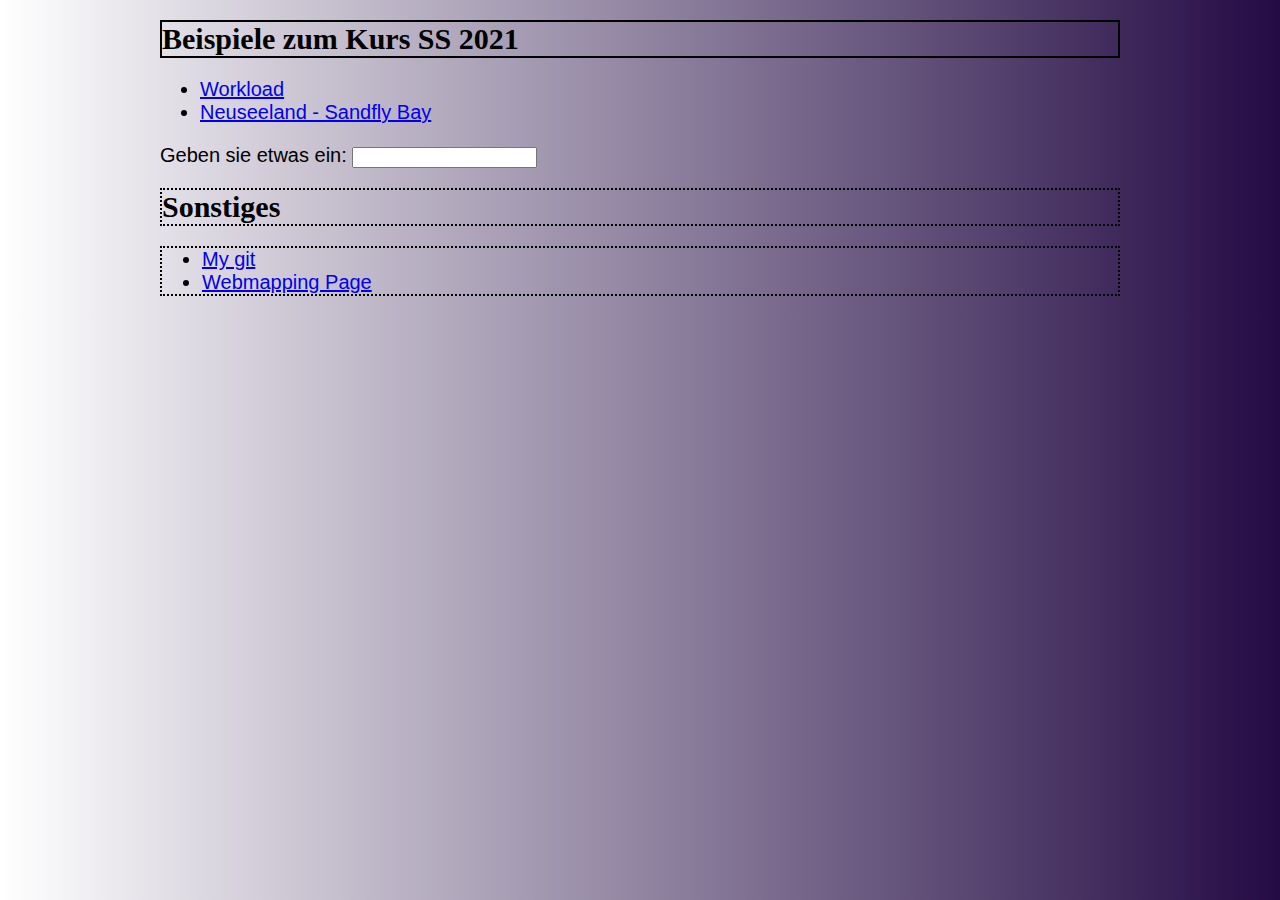
==== index.html @ f0b6593e "Website Layout Versuch..." ====
<!DOCTYPE html>
<html lang="en">

<head>
    <meta charset="UTF-8">
    <meta http-equiv="X-UA-Compatible" content="IE=edge">
    <meta name="viewport" content="width=device-width, initial-scale=1.0">
    <title>Webmapping Kurs SS 2021</title>
    <link href="./styleVersuch.css" type="text/css" rel="stylesheet">
</head>

<body>
    <div class="content">
    <h1 class="solid">Beispiele zum Kurs SS 2021</h1>
    <ul>
        <li><a href="./codecademy/">Workload</a></li>
        <li><a href="./nz/">Neuseeland - Sandfly Bay</a></li>

    </ul>
    <p> Geben sie etwas ein: <input type="Input:"></p>
    <h1 class="dotted">Sonstiges</h1>
    <ul class="dotted">
        <li><a href="https://github.com/Tabernig">My git</a></li>
        <li><a href="https://webmapping.github.io/">Webmapping Page</a></li>
    </ul>
    </div>
</body>

</html>
---- styleVersuch.css ----
body {
    background: -webkit-linear-gradient(-0.01deg, #ffffff, #240b44);
    font-family: Arial;
    color: black;
}

h1 {
    font-family: Georgia;
    font-size: 30px;
}

p {
    font-size: 20px;
    
}
ul {
    font-size: 20px;
}


div.content {
    width: 960px;
    margin: 0 auto;
}

.dotted {
    border: 2px dotted black;
}

.solid {
    border: 2px solid black;
}
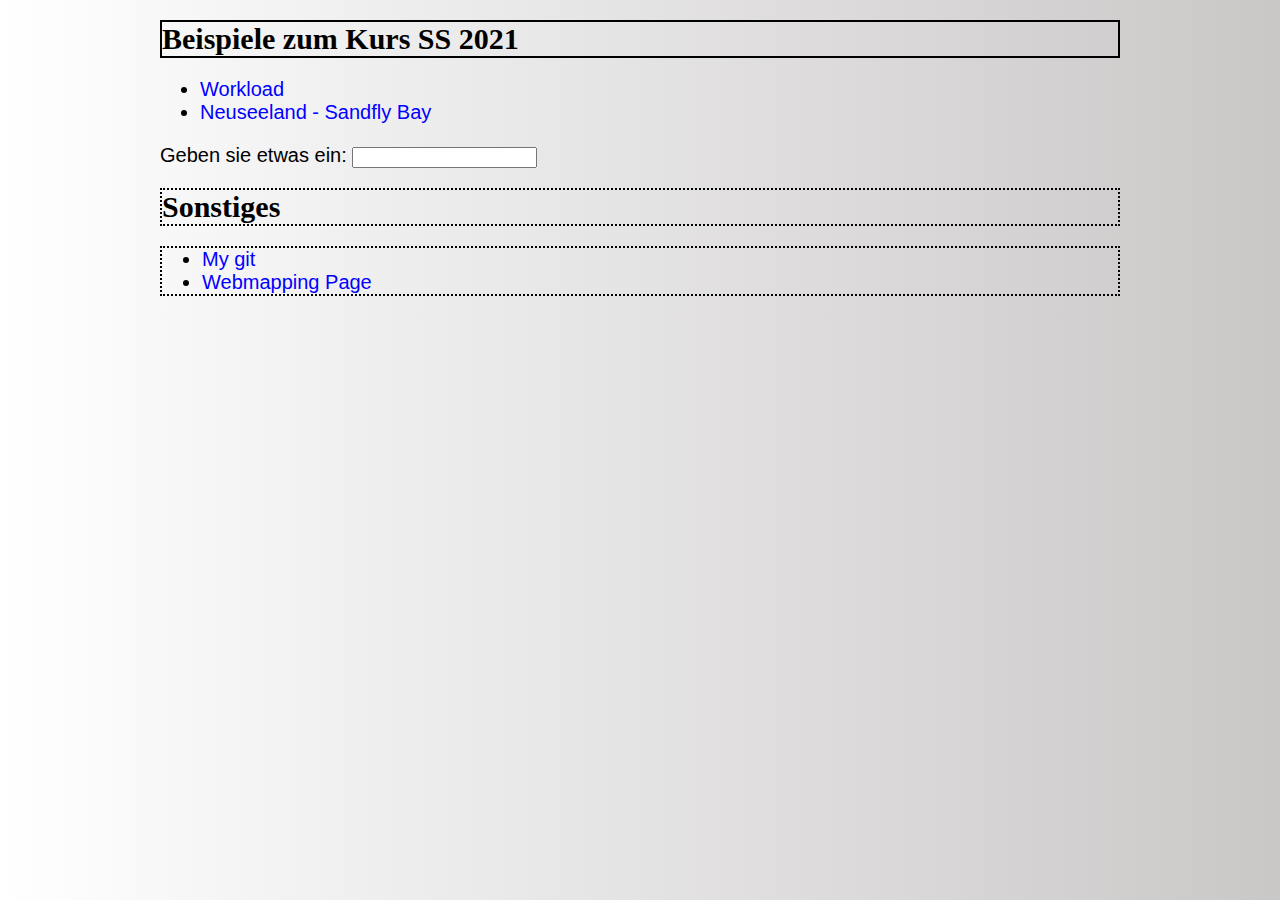
==== commit c6e31af3: "beautify" ====
--- a/index.html
+++ b/index.html
@@ -11,18 +11,18 @@
 
 <body>
     <div class="content">
-    <h1 class="solid">Beispiele zum Kurs SS 2021</h1>
-    <ul>
-        <li><a href="./codecademy/">Workload</a></li>
-        <li><a href="./nz/">Neuseeland - Sandfly Bay</a></li>
+        <h1 class="solid">Beispiele zum Kurs SS 2021</h1>
+        <ul>
+            <li><a href="./codecademy/">Workload</a></li>
+            <li><a href="./nz/">Neuseeland - Sandfly Bay</a></li>
 
-    </ul>
-    <p> Geben sie etwas ein: <input type="Input:"></p>
-    <h1 class="dotted">Sonstiges</h1>
-    <ul class="dotted">
-        <li><a href="https://github.com/Tabernig">My git</a></li>
-        <li><a href="https://webmapping.github.io/">Webmapping Page</a></li>
-    </ul>
+        </ul>
+        <p> Geben sie etwas ein: <input type="Input:"></p>
+        <h1 class="dotted">Sonstiges</h1>
+        <ul class="dotted">
+            <li><a href="https://github.com/Tabernig">My git</a></li>
+            <li><a href="https://webmapping.github.io/">Webmapping Page</a></li>
+        </ul>
     </div>
 </body>
 
--- a/styleVersuch.css
+++ b/styleVersuch.css
@@ -1,7 +1,27 @@
 body {
-    background: -webkit-linear-gradient(-0.01deg, #ffffff, #240b44);
+    background: linear-gradient(90deg, white, rgb(202, 199, 199));
     font-family: Arial;
     color: black;
+}
+
+@media screen and (prefers-color-scheme: dark) {
+    body {
+        background: linear-gradient(90deg, rgb(58, 58, 58), rgb(0, 0, 0));
+        color: white;
+    }
+}
+
+a {
+    text-decoration: none;
+}
+
+a:link,
+a:visited {
+    color: blue;
+}
+
+a:hover {
+    color: red;
 }
 
 h1 {
@@ -11,8 +31,9 @@
 
 p {
     font-size: 20px;
-    
+
 }
+
 ul {
     font-size: 20px;
 }
@@ -29,4 +50,4 @@
 
 .solid {
     border: 2px solid black;
-}
+}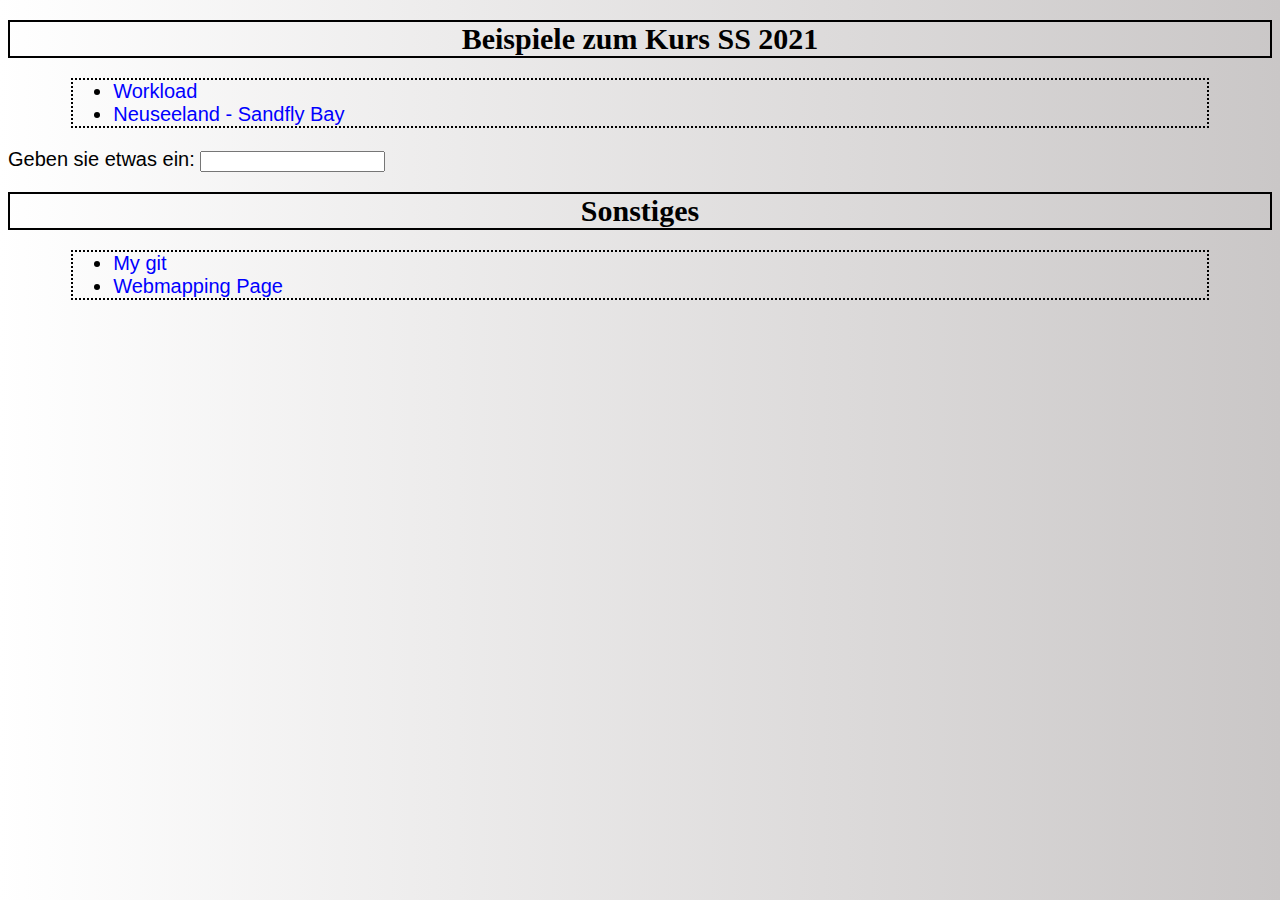
==== commit ea42dd89: "weitere style.css spielereien" ====
--- a/index.html
+++ b/index.html
@@ -11,14 +11,14 @@
 
 <body>
     <div class="content">
-        <h1 class="solid">Beispiele zum Kurs SS 2021</h1>
-        <ul>
+        <h1 class="solid center">Beispiele zum Kurs SS 2021</h1>
+        <ul class = "dotted">
             <li><a href="./codecademy/">Workload</a></li>
             <li><a href="./nz/">Neuseeland - Sandfly Bay</a></li>
 
         </ul>
         <p> Geben sie etwas ein: <input type="Input:"></p>
-        <h1 class="dotted">Sonstiges</h1>
+        <h1 class="solid center">Sonstiges</h1>
         <ul class="dotted">
             <li><a href="https://github.com/Tabernig">My git</a></li>
             <li><a href="https://webmapping.github.io/">Webmapping Page</a></li>
--- a/styleVersuch.css
+++ b/styleVersuch.css
@@ -21,7 +21,7 @@
 }
 
 a:hover {
-    color: red;
+    color: rgb(155, 155, 233);
 }
 
 h1 {
@@ -35,13 +35,18 @@
 }
 
 ul {
+    display: block;
+    margin: 0 5%;
     font-size: 20px;
 }
 
+.center{
+    text-align: center;
+}
 
 div.content {
-    width: 960px;
-    margin: 0 auto;
+    width: auto;
+    margin: 20px auto;
 }
 
 .dotted {
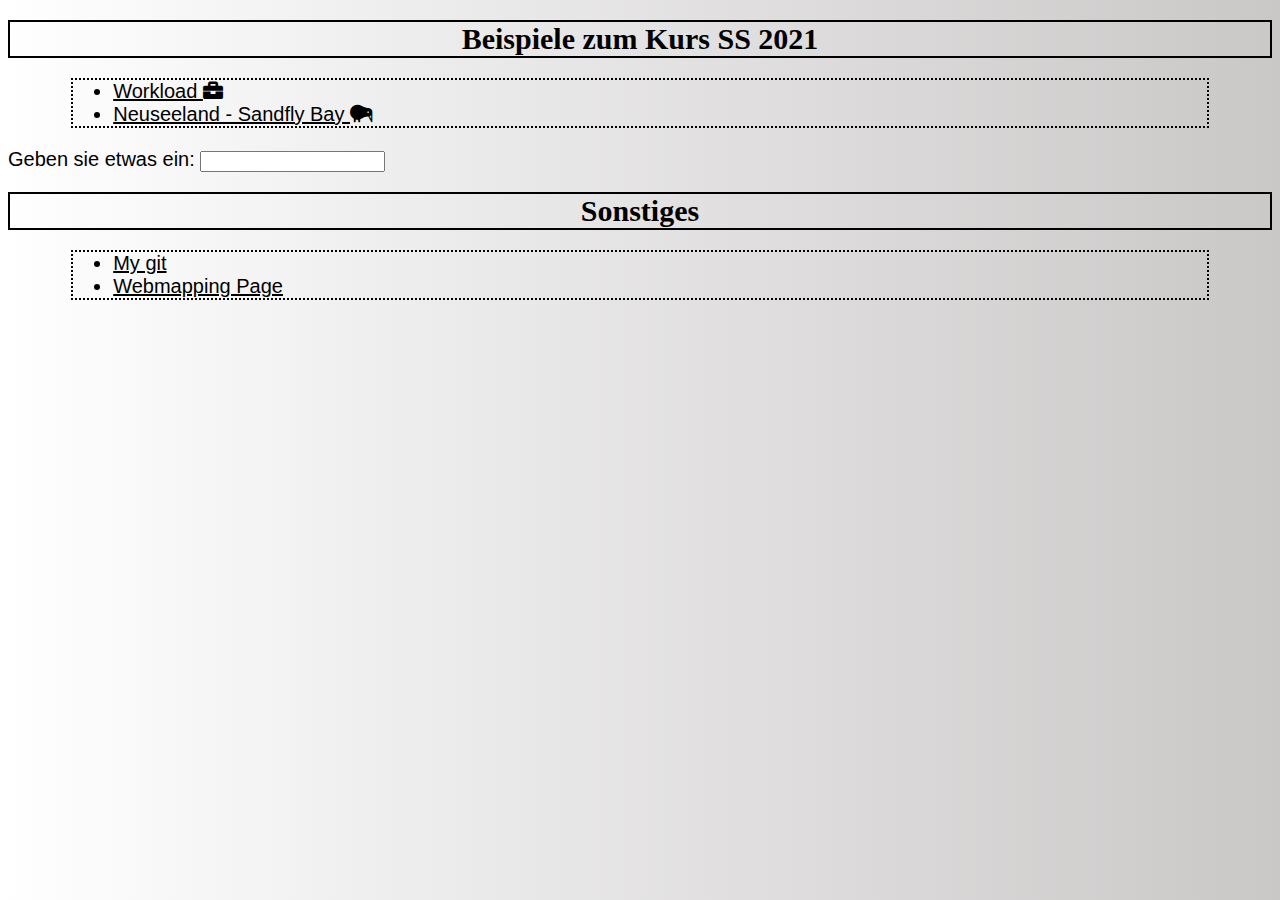
==== commit 429fe45d: "icons" ====
--- a/index.html
+++ b/index.html
@@ -6,6 +6,7 @@
     <meta http-equiv="X-UA-Compatible" content="IE=edge">
     <meta name="viewport" content="width=device-width, initial-scale=1.0">
     <title>Webmapping Kurs SS 2021</title>
+    <link rel="stylesheet" href="https://cdnjs.cloudflare.com/ajax/libs/font-awesome/5.15.3/css/all.min.css" />    
     <link href="./styleVersuch.css" type="text/css" rel="stylesheet">
 </head>
 
@@ -13,8 +14,8 @@
     <div class="content">
         <h1 class="solid center">Beispiele zum Kurs SS 2021</h1>
         <ul class = "dotted">
-            <li><a href="./codecademy/">Workload</a></li>
-            <li><a href="./nz/">Neuseeland - Sandfly Bay</a></li>
+            <li><a href="./codecademy/">Workload <i class="fas fa-briefcase"></i></a></li>
+            <li><a href="./nz/">Neuseeland - Sandfly Bay <i class="fas fa-kiwi-bird"></i></a></li>
 
         </ul>
         <p> Geben sie etwas ein: <input type="Input:"></p>
--- a/styleVersuch.css
+++ b/styleVersuch.css
@@ -11,13 +11,14 @@
     }
 }
 
+/* Unterstirch entfernen
 a {
     text-decoration: none;
-}
+}*/
 
 a:link,
 a:visited {
-    color: blue;
+    color: black;
 }
 
 a:hover {
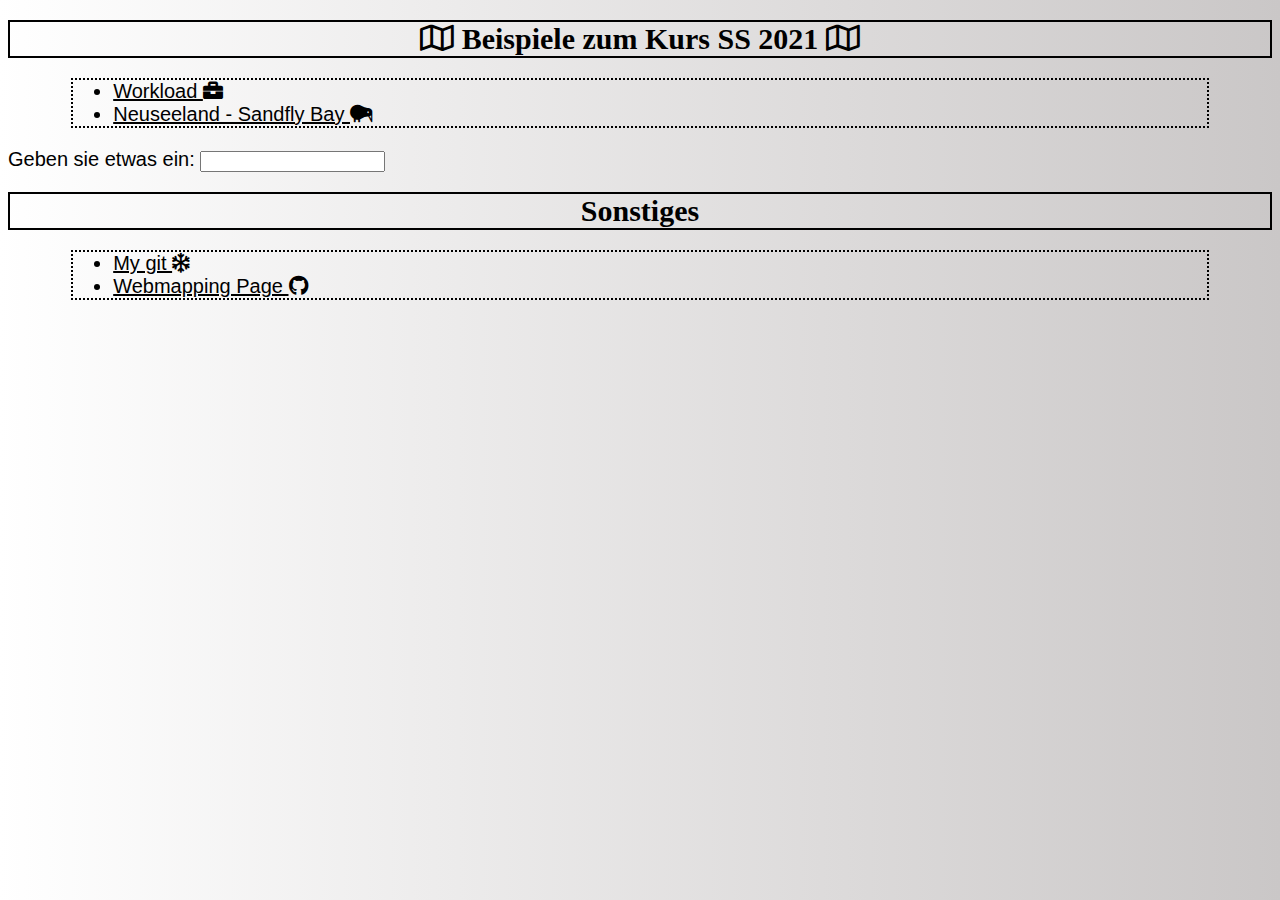
==== commit 36ae0d22: "icon adjustment ..." ====
--- a/index.html
+++ b/index.html
@@ -5,14 +5,14 @@
     <meta charset="UTF-8">
     <meta http-equiv="X-UA-Compatible" content="IE=edge">
     <meta name="viewport" content="width=device-width, initial-scale=1.0">
-    <title>Webmapping Kurs SS 2021</title>
+    <title>Webmapping Kurs SS 2021 </title>
     <link rel="stylesheet" href="https://cdnjs.cloudflare.com/ajax/libs/font-awesome/5.15.3/css/all.min.css" />    
     <link href="./styleVersuch.css" type="text/css" rel="stylesheet">
 </head>
 
 <body>
     <div class="content">
-        <h1 class="solid center">Beispiele zum Kurs SS 2021</h1>
+        <h1 class="solid center"><i class="far fa-map"></i> Beispiele zum Kurs SS 2021 <i class="far fa-map"></i></h1>
         <ul class = "dotted">
             <li><a href="./codecademy/">Workload <i class="fas fa-briefcase"></i></a></li>
             <li><a href="./nz/">Neuseeland - Sandfly Bay <i class="fas fa-kiwi-bird"></i></a></li>
@@ -21,8 +21,8 @@
         <p> Geben sie etwas ein: <input type="Input:"></p>
         <h1 class="solid center">Sonstiges</h1>
         <ul class="dotted">
-            <li><a href="https://github.com/Tabernig">My git</a></li>
-            <li><a href="https://webmapping.github.io/">Webmapping Page</a></li>
+            <li><a href="https://github.com/Tabernig">My git <i class="far fa-snowflake"></i></a></li>
+            <li><a href="https://webmapping.github.io/">Webmapping Page <i class="fab fa-github"></i></a></li>
         </ul>
     </div>
 </body>
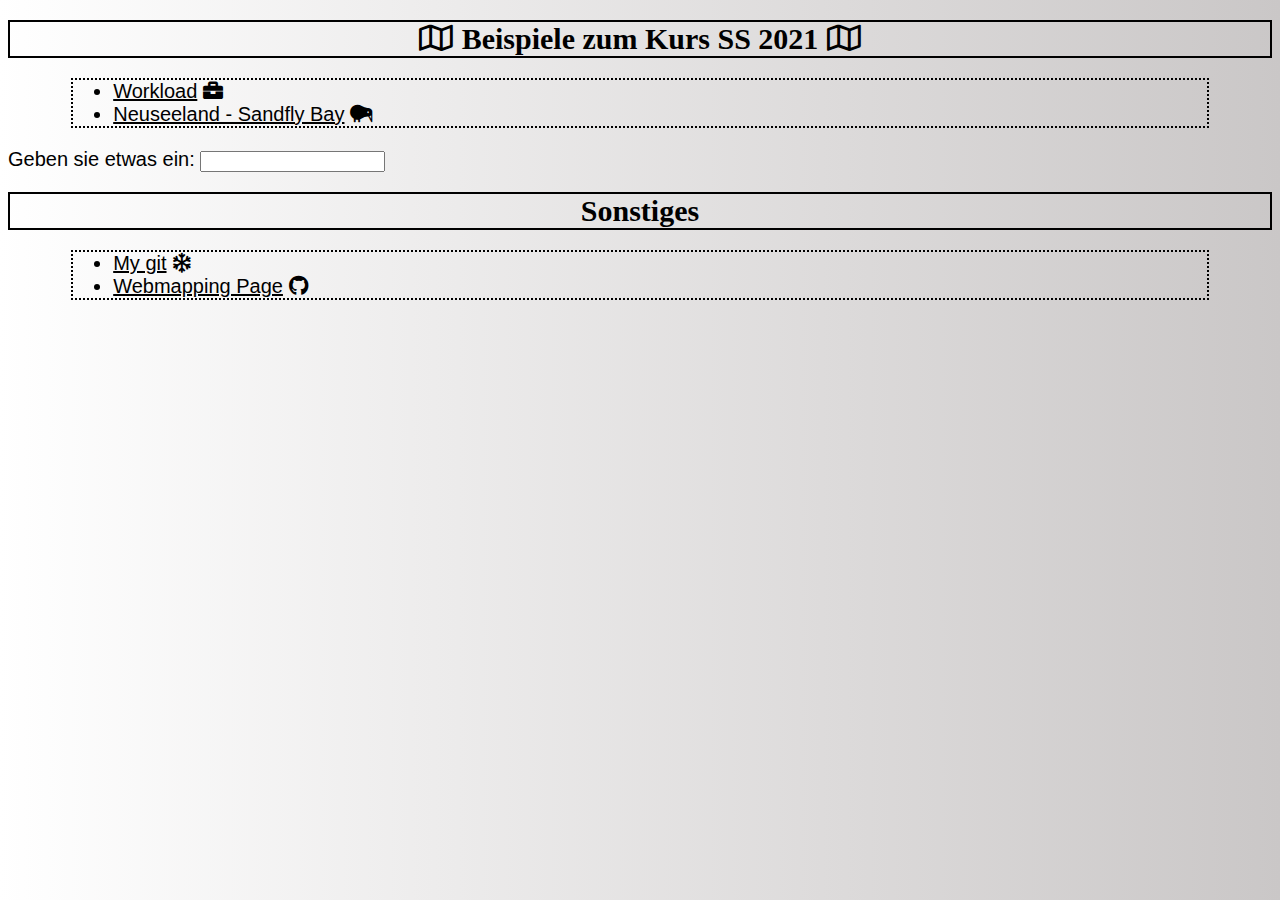
==== commit 9207c496: "ml and mr" ====
--- a/index.html
+++ b/index.html
@@ -12,17 +12,17 @@
 
 <body>
     <div class="content">
-        <h1 class="solid center"><i class="far fa-map"></i> Beispiele zum Kurs SS 2021 <i class="far fa-map"></i></h1>
+        <h1 class="solid center"><i class="far fa-map"></i>Beispiele zum Kurs SS 2021<i class="far fa-map"></i></h1>
         <ul class = "dotted">
-            <li><a href="./codecademy/">Workload <i class="fas fa-briefcase"></i></a></li>
-            <li><a href="./nz/">Neuseeland - Sandfly Bay <i class="fas fa-kiwi-bird"></i></a></li>
+            <li><a href="./codecademy/">Workload<i class="fas fa-briefcase"></i></a></li>
+            <li><a href="./nz/">Neuseeland - Sandfly Bay<i class="fas fa-kiwi-bird"></i></a></li>
 
         </ul>
         <p> Geben sie etwas ein: <input type="Input:"></p>
         <h1 class="solid center">Sonstiges</h1>
         <ul class="dotted">
-            <li><a href="https://github.com/Tabernig">My git <i class="far fa-snowflake"></i></a></li>
-            <li><a href="https://webmapping.github.io/">Webmapping Page <i class="fab fa-github"></i></a></li>
+            <li><a href="https://github.com/Tabernig">My git<i class="far fa-snowflake"></i></a></li>
+            <li><a href="https://webmapping.github.io/">Webmapping Page<i class="fab fa-github"></i></a></li>
         </ul>
     </div>
 </body>
--- a/styleVersuch.css
+++ b/styleVersuch.css
@@ -56,4 +56,9 @@
 
 .solid {
     border: 2px solid black;
+}
+
+i {
+    padding-right: 0.3em;
+    padding-left: 0.3em;
 }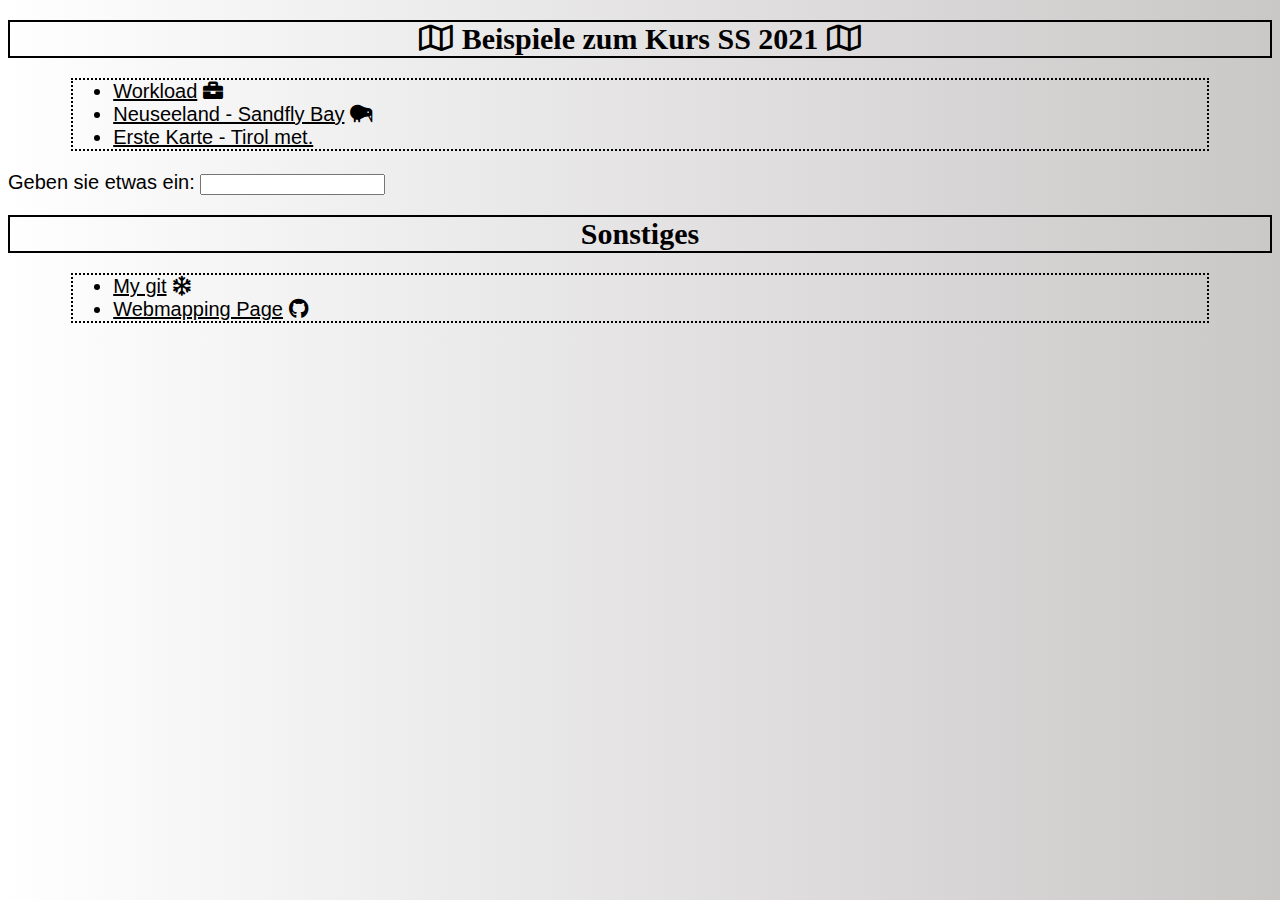
==== commit 252a6a85: "Add airT to map" ====
--- a/index.html
+++ b/index.html
@@ -16,6 +16,7 @@
         <ul class = "dotted">
             <li><a href="./codecademy/">Workload<i class="fas fa-briefcase"></i></a></li>
             <li><a href="./nz/">Neuseeland - Sandfly Bay<i class="fas fa-kiwi-bird"></i></a></li>
+            <li><a href="./aws-tirol/">Erste Karte - Tirol met.</a></li>
 
         </ul>
         <p> Geben sie etwas ein: <input type="Input:"></p>
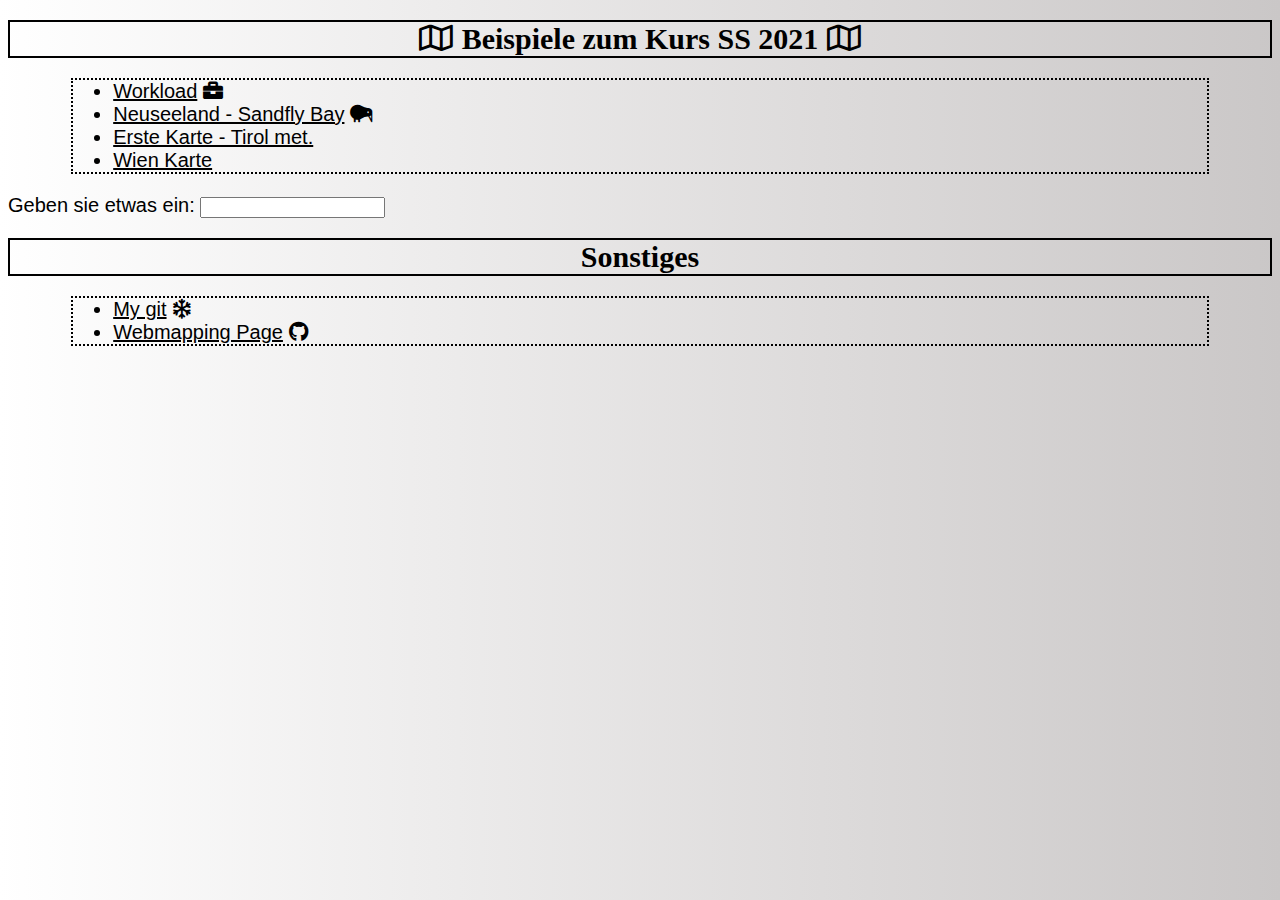
==== commit dc0a1077: "add wien to main page" ====
--- a/index.html
+++ b/index.html
@@ -17,6 +17,7 @@
             <li><a href="./codecademy/">Workload<i class="fas fa-briefcase"></i></a></li>
             <li><a href="./nz/">Neuseeland - Sandfly Bay<i class="fas fa-kiwi-bird"></i></a></li>
             <li><a href="./aws-tirol/">Erste Karte - Tirol met.</a></li>
+            <li><a href="./wien/">Wien Karte</a></li>
 
         </ul>
         <p> Geben sie etwas ein: <input type="Input:"></p>
